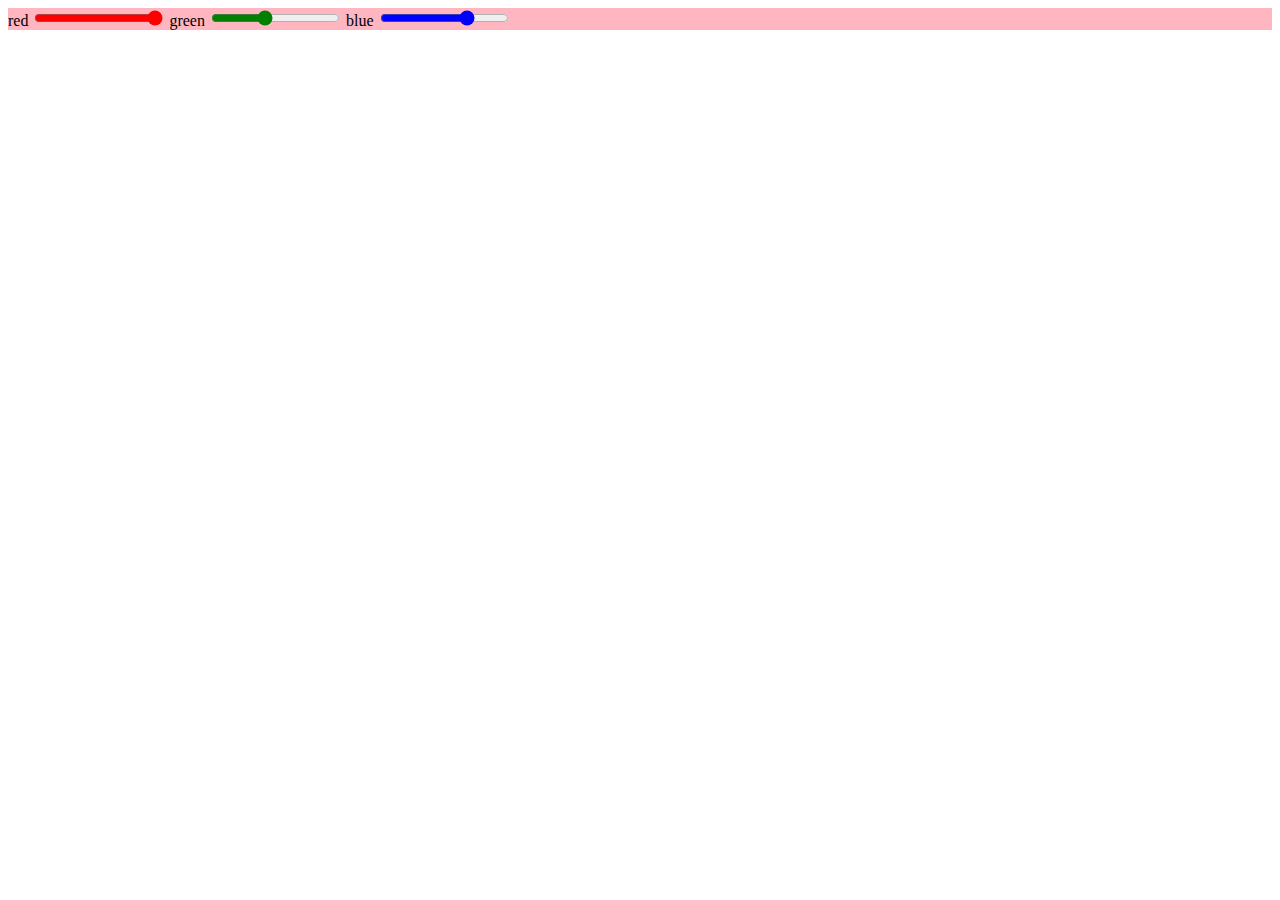
==== Color-Mixer/index.html @ cdd39d5b "innitial commit" ====
<!DOCTYPE html>
<html lang="en">

<head>
    <meta charset="UTF-8">
    <meta http-equiv="X-UA-Compatible" content="IE=edge">
    <meta name="viewport" content="width=device-width, initial-scale=1.0">
    <link rel="stylesheet" href="style.css">
    <title>Document</title>
</head>

<body>
    <header>
        <div class="div">
            <label for="red">red</label>
            <input type="range" id="red" min="0" max="255" value="255">
            <label for="green">green</label>
            <input type="range" id="green" min="0" max="255" value="105">
            <label for="blue">blue</label>
            <input type="range" id="blue" min="0" max="255" value="180">
        </div>


    </header>
    <script src="script.js"></script>
</body>

</html>
---- Color-Mixer/style.css ----
* {
  box-sizing: border-box;
}
header {
  background-color: lightpink;
}

input#red {
  accent-color: red;
}

input#green {
  accent-color: green;
}

input#blue {
  accent-color: blue;
}
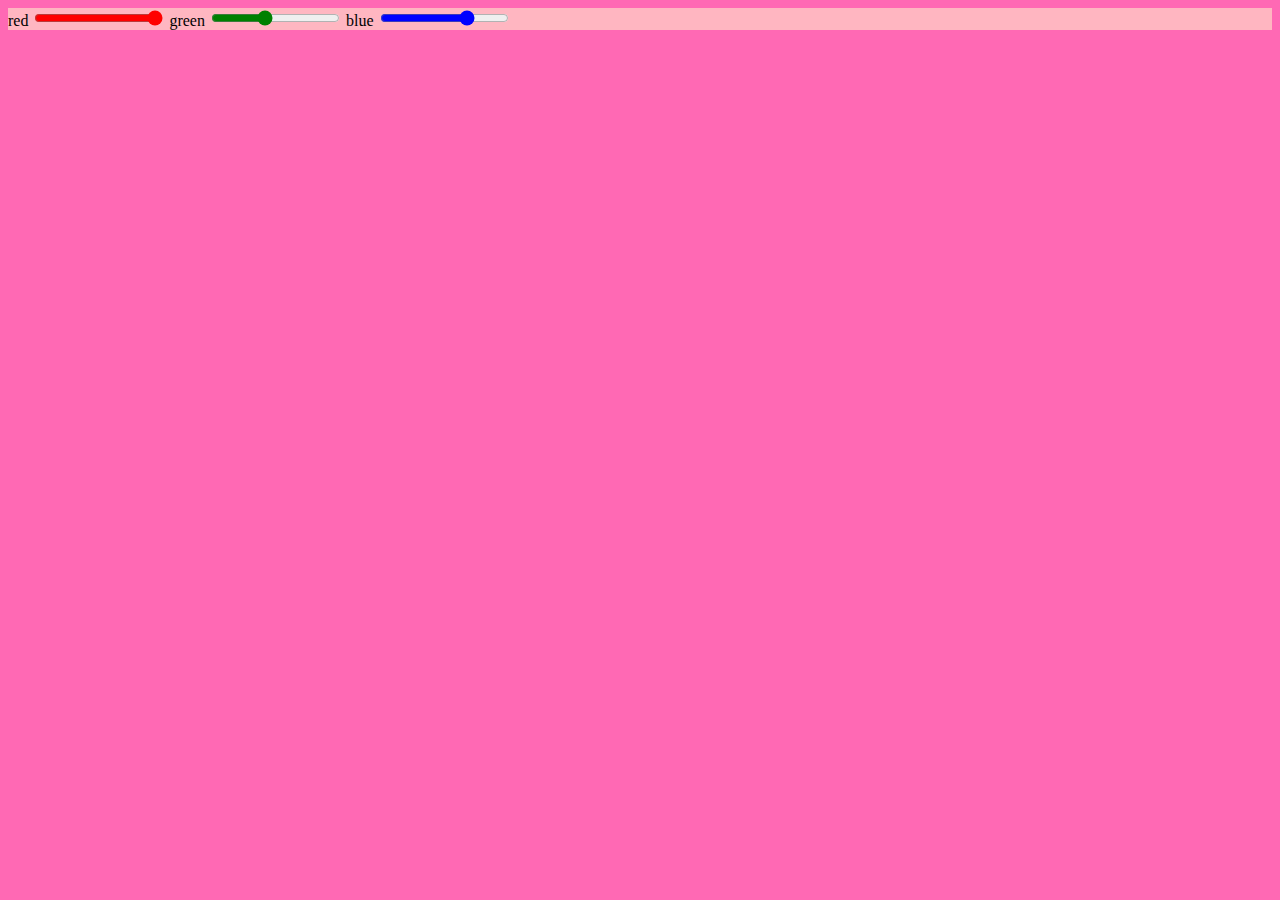
==== commit 1c226af0: "innitial commit" ====
--- a/Color-Mixer/index.html
+++ b/Color-Mixer/index.html
@@ -13,11 +13,11 @@
     <header>
         <div class="div">
             <label for="red">red</label>
-            <input type="range" id="red" min="0" max="255" value="255">
+            <input type="range" id="red" step="1" min="0" max="255" value="255">
             <label for="green">green</label>
-            <input type="range" id="green" min="0" max="255" value="105">
+            <input type="range" id="green" step="1" min="0" max="255" value="105">
             <label for="blue">blue</label>
-            <input type="range" id="blue" min="0" max="255" value="180">
+            <input type="range" id="blue" step="1" min="0" max="255" value="180">
         </div>
 
 
